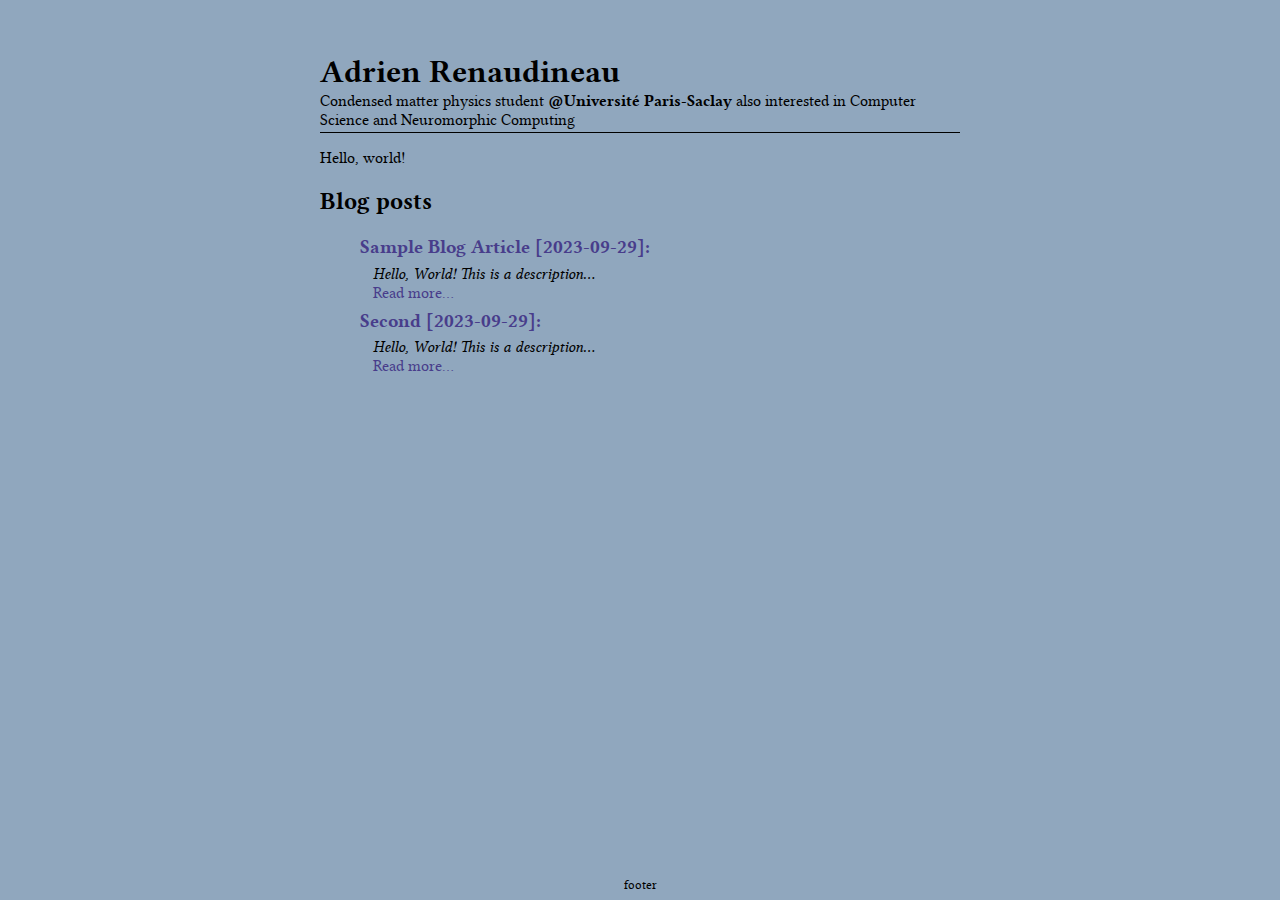
==== apps/index.html @ cdf7a5d6 "Update css + Start adding web apps back" ====
<!DOCTYPE html>
<html lang="en">

<head>
  <meta charset="utf-8">
  <meta name="viewport" content="width=device-width, initial-scale=1.0" />
  <link rel="stylesheet" href="https://arenaudineau.github.io/css/reset.css" type="text/css" media="screen" />
  <link rel="stylesheet" href="https://arenaudineau.github.io/css/fonts/fonts.css" type="text/css" media="screen" />
  <link rel="stylesheet" href="https://fonts.googleapis.com/css?family=Fira Code" />
  <link rel="stylesheet" href="https://arenaudineau.github.io/css/main.css" type="text/css" media="screen" />

  
<title>Adrien Renaudineau</title>

</head>

<body>
  <header>
<script>window.location.href = "https://arenaudineau.github.io/.";</script>
 </header>
  <main>
    
<h1 style="margin-bottom: 0;">
    Adrien Renaudineau
</h1>
<div style="padding-bottom: 1pt; border-bottom-style: solid; border-bottom-width: 1pt;">
    Condensed matter physics student <a style="color: black; font-weight: bold;"
        href="https://www.universite-paris-saclay.fr/en" target="_blank">@Université
        Paris-Saclay</a> also interested in
    Computer Science and Neuromorphic Computing
</div>

<p>
    Hello, world!
</p>



<h2>Blog posts</h2>
<ul>
    
    <li>
        <h3 class="post-title"><a href="https://arenaudineau.github.io/blog/first/">Sample Blog Article [2023-09-29]:</a></h3>
        <div class="post-descr">
            <em>Hello, World! This is a description...</em>
            <p><a href="https://arenaudineau.github.io/blog/first/">Read more...</a></p>
        </div>
    </li>
    
    <li>
        <h3 class="post-title"><a href="https://arenaudineau.github.io/blog/second/">Second [2023-09-29]:</a></h3>
        <div class="post-descr">
            <em>Hello, World! This is a description...</em>
            <p><a href="https://arenaudineau.github.io/blog/second/">Read more...</a></p>
        </div>
    </li>
    
</ul>

  </main>
  <footer>
    footer
     
  </footer>
</body>

</html>
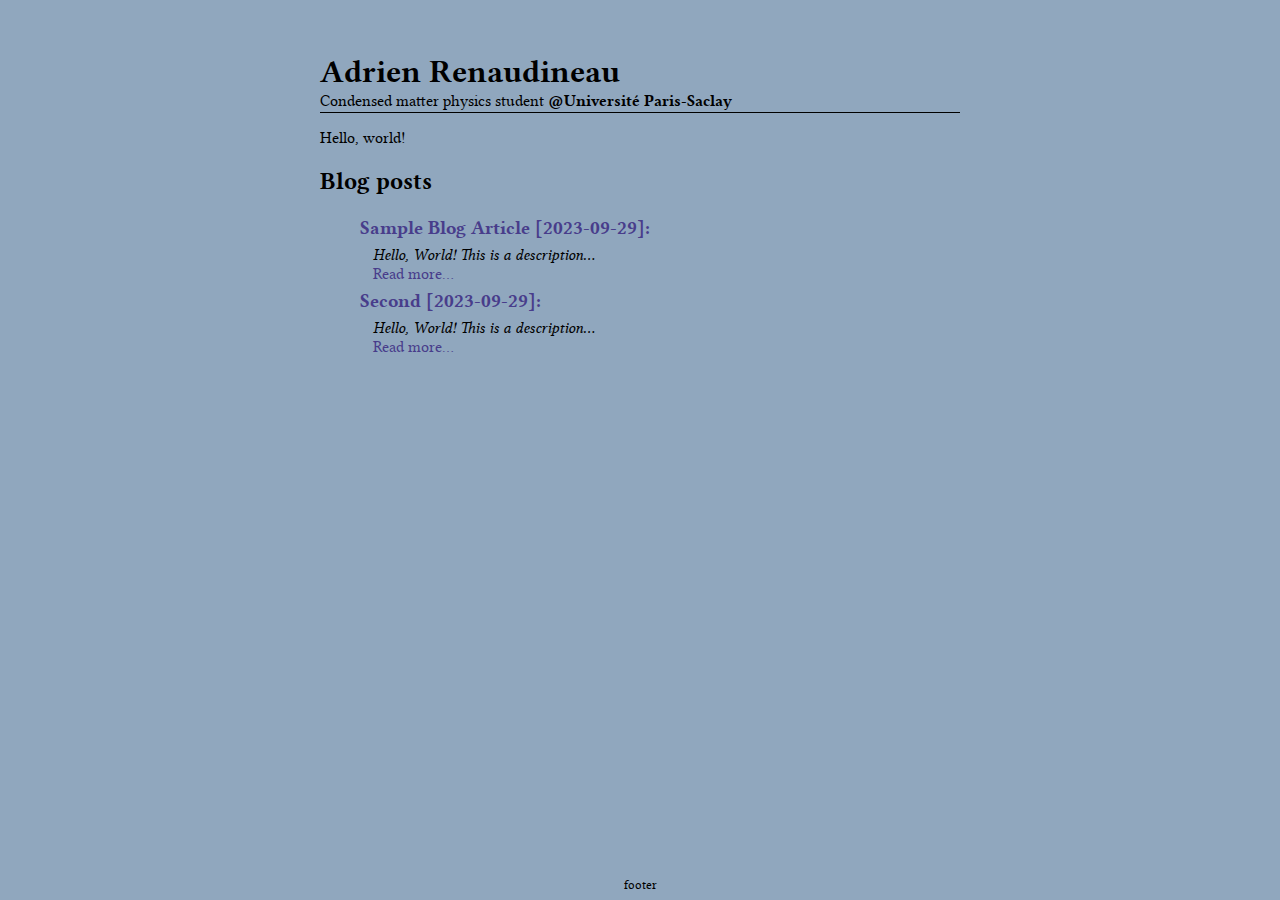
==== commit 0c6af9c1: "update" ====
--- a/apps/index.html
+++ b/apps/index.html
@@ -26,8 +26,7 @@
 <div style="padding-bottom: 1pt; border-bottom-style: solid; border-bottom-width: 1pt;">
     Condensed matter physics student <a style="color: black; font-weight: bold;"
         href="https://www.universite-paris-saclay.fr/en" target="_blank">@Université
-        Paris-Saclay</a> also interested in
-    Computer Science and Neuromorphic Computing
+        Paris-Saclay</a>
 </div>
 
 <p>
@@ -58,10 +57,12 @@
 </ul>
 
   </main>
-  <footer>
-    footer
-     
-  </footer>
+
+  
+<footer>
+  footer
+</footer>
+
 </body>
 
 </html>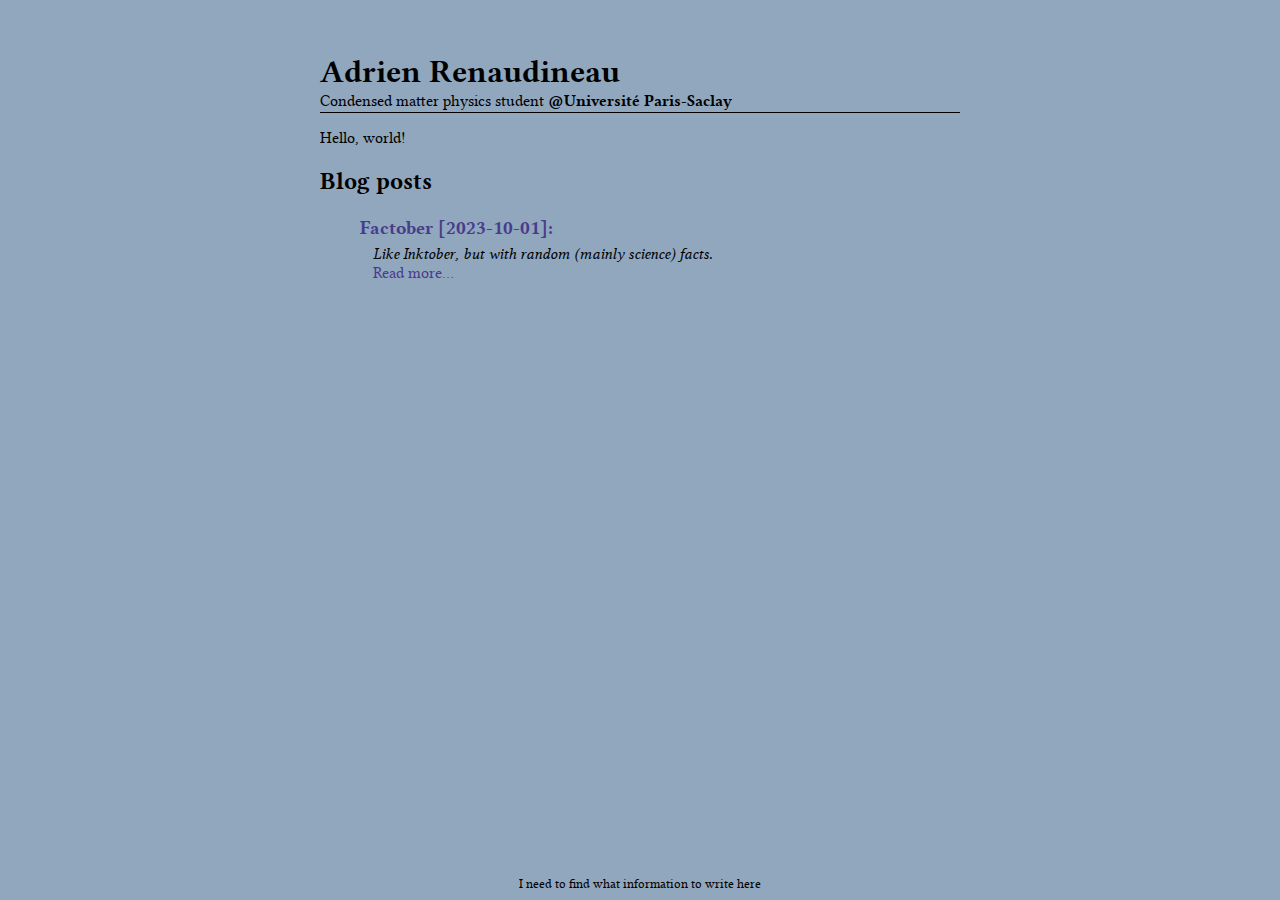
==== commit 982c3ca7: "[factober] #01" ====
--- a/apps/index.html
+++ b/apps/index.html
@@ -39,18 +39,10 @@
 <ul>
     
     <li>
-        <h3 class="post-title"><a href="https://arenaudineau.github.io/blog/first/">Sample Blog Article [2023-09-29]:</a></h3>
+        <h3 class="post-title"><a href="https://arenaudineau.github.io/blog/factober/">Factober [2023-10-01]:</a></h3>
         <div class="post-descr">
-            <em>Hello, World! This is a description...</em>
-            <p><a href="https://arenaudineau.github.io/blog/first/">Read more...</a></p>
-        </div>
-    </li>
-    
-    <li>
-        <h3 class="post-title"><a href="https://arenaudineau.github.io/blog/second/">Second [2023-09-29]:</a></h3>
-        <div class="post-descr">
-            <em>Hello, World! This is a description...</em>
-            <p><a href="https://arenaudineau.github.io/blog/second/">Read more...</a></p>
+            <em>Like Inktober, but with random (mainly science) facts.</em>
+            <p><a href="https://arenaudineau.github.io/blog/factober/">Read more...</a></p>
         </div>
     </li>
     
@@ -60,7 +52,7 @@
 
   
 <footer>
-  footer
+  I need to find what information to write here
 </footer>
 
 </body>
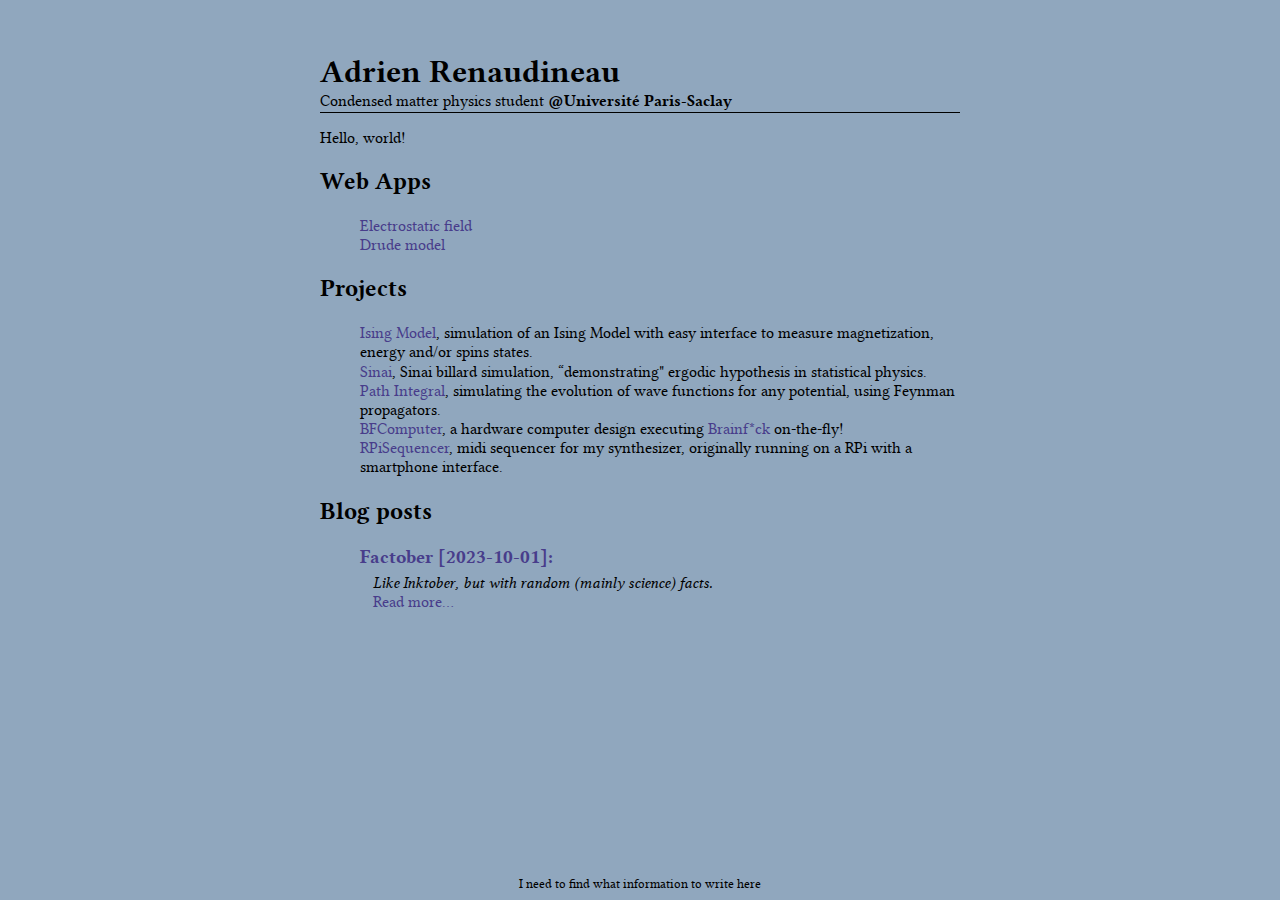
==== commit 7bcbdf32: "Put back info of old site" ====
--- a/apps/index.html
+++ b/apps/index.html
@@ -33,6 +33,21 @@
     Hello, world!
 </p>
 
+<h2>Web Apps</h2>
+<ul>
+    <li><a href="apps/electrostatic-sim" class="web-link">Electrostatic field</a></li>
+    <li><a href="apps/drude" class="web-link">Drude model</a></li>
+    <!-- <li><a href="apps/tidal" class="web-link">Tidal effect</a></li> -->
+</ul>
+
+<h2>Projects</h2>
+<ul>
+    <li><a href="https://github.com/ardakaniz/ising" class="web-link">Ising Model</a>, simulation of an Ising Model with easy interface to measure magnetization, energy and/or spins states.</li>
+    <li><a href="https://github.com/ardakaniz/Sinai" class="web-link">Sinai</a>, Sinai billard simulation, “demonstrating" ergodic hypothesis in statistical physics.</li>
+    <li><a href="https://github.com/ardakaniz/PathIntegral" class="web-link">Path Integral</a>, simulating the evolution of wave functions for any potential, using Feynman propagators.</li>
+    <li><a href="https://github.com/ardakaniz/BFComputer" class="web-link">BFComputer</a>, a hardware computer design executing <a href="https://en.wikipedia.org/wiki/Brainfuck" class="web-link">Brainf*ck</a> on-the-fly!</li>
+    <li><a href="https://github.com/ardakaniz/RPiSequencer" class="web-link">RPiSequencer</a>, midi sequencer for my synthesizer, originally running on a RPi with a smartphone interface.</li>
+</ul>
 
 
 <h2>Blog posts</h2>
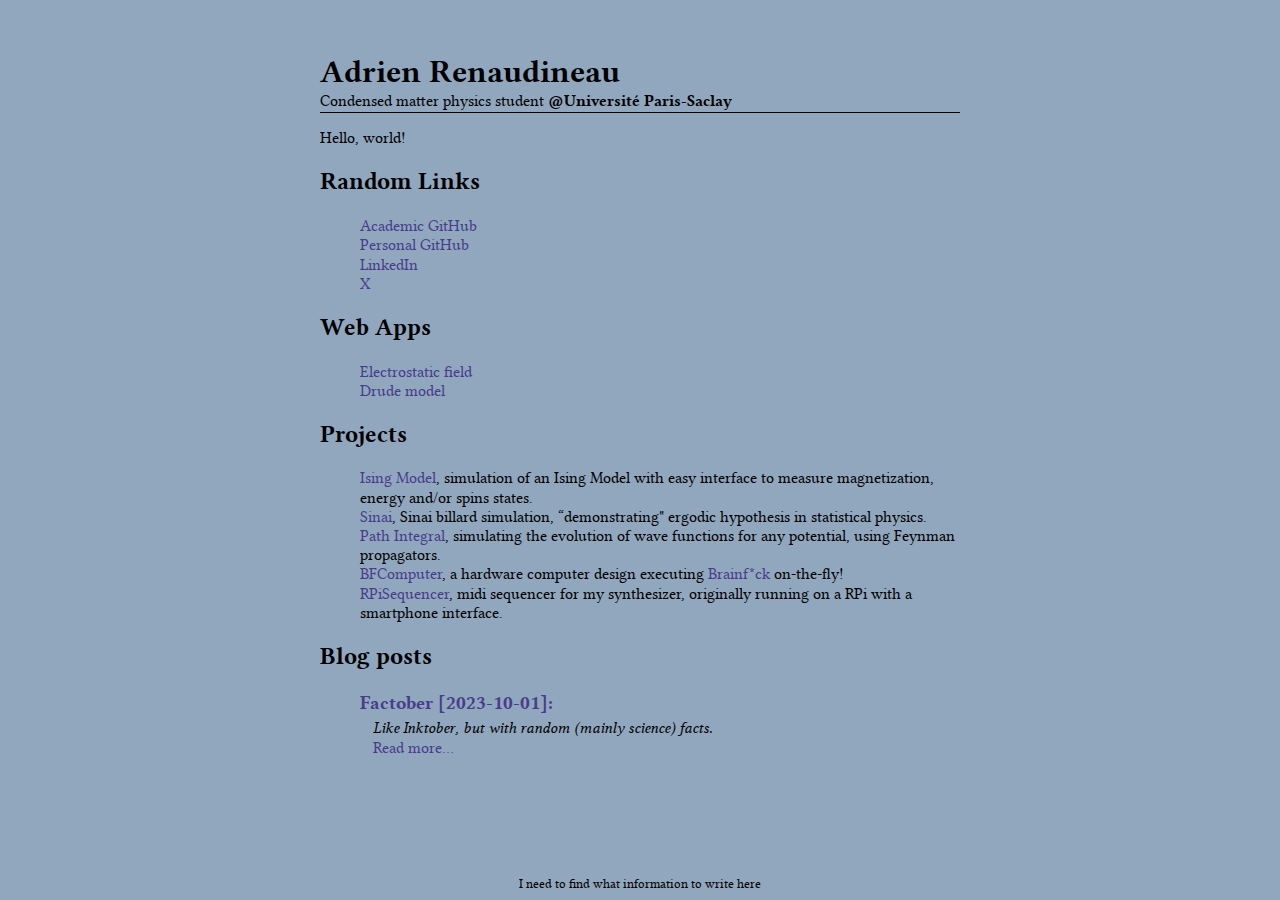
==== commit bf29cf36: "Add links to socials" ====
--- a/apps/index.html
+++ b/apps/index.html
@@ -32,6 +32,14 @@
 <p>
     Hello, world!
 </p>
+
+<h2>Random Links</h2>
+<ul>
+    <li><a href="https://www.github.com/arenaudineau" class="web-link">Academic GitHub</a></li>
+    <li><a href="https://www.github.com/ardakaniz" class="web-link">Personal GitHub</a></li>
+    <li><a href="https://www.linkedin.com/in/adrien-rndn" class="web-link">LinkedIn</a></li>
+    <li><a href="https://www.twitter.com/arenaudineau1" class="web-link">X</a></li>
+</ul>
 
 <h2>Web Apps</h2>
 <ul>
